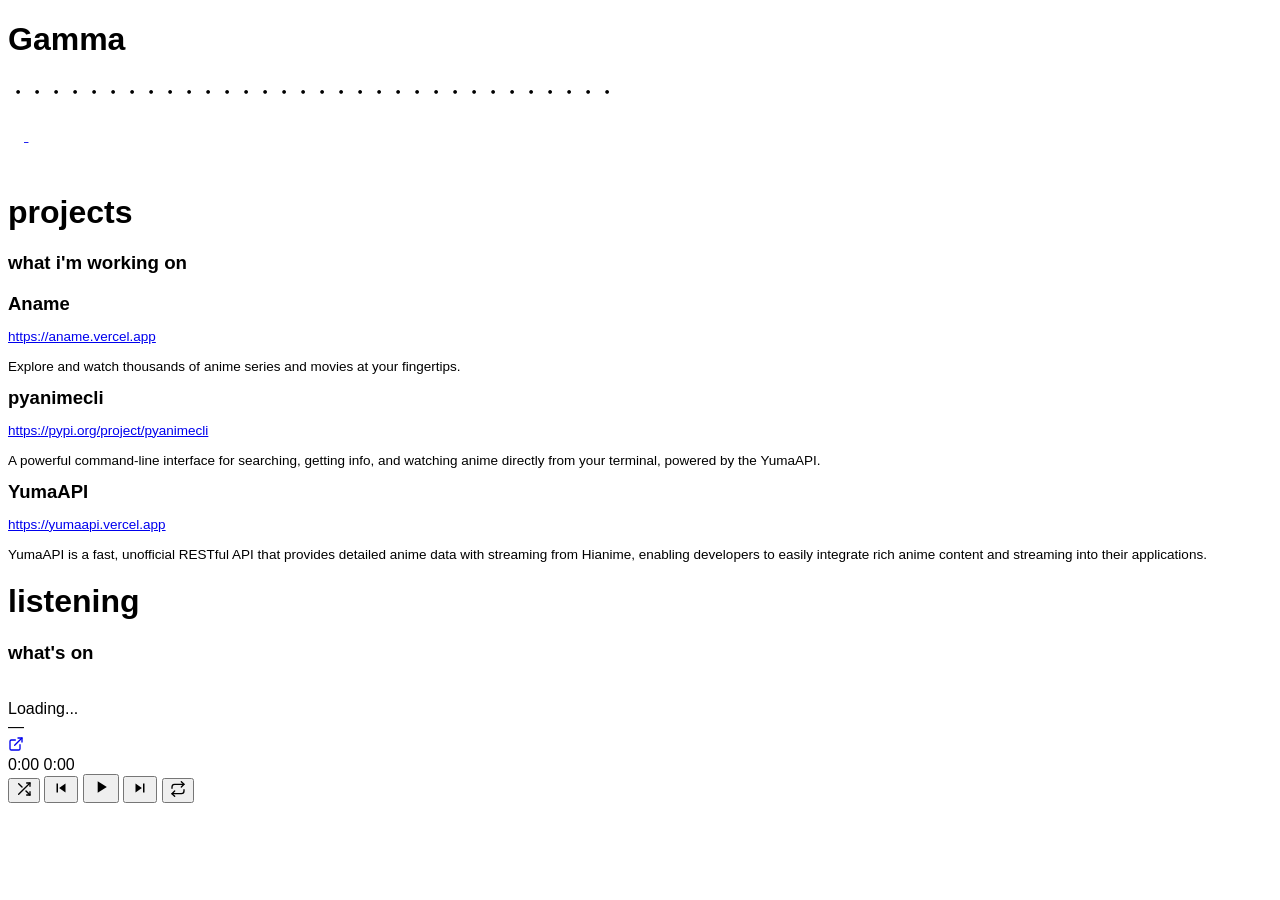
==== index.html @ 7e6e7c55 "Update index.html" ====
<!DOCTYPE html>
<html lang="en">
    <head>
        <meta http-equiv="Content-Type" content="text/html; charset=UTF-8" /> 
        <meta name="viewport" content="width=device-width, initial-scale=1" />
        <link rel="stylesheet" href="styles.css" data-precedence="next" />
        <title>@gamma</title>
        <link rel="icon" href="/favicon.ico" type="image/x-icon">
        <meta name="description" content="dev | gamer" />
        <meta name="author" content="@gamma" />
        <meta property="og:title" content="@gamma" />
        <meta property="og:description" content="dev | gamer" />
        <meta property="og:image" content="https://avatars.githubusercontent.com/u/179041613" />
        <meta property="og:type" content="website" />
        <meta name="twitter:card" content="summary_large_image" />
        <meta name="twitter:title" content="@gamma" />
        <meta name="twitter:description" content="dev | gamer" />
        <meta name="twitter:image" content="https://avatars.githubusercontent.com/u/179041613" />
        <meta name="theme-color" content="#ffffff" />
        <link rel="stylesheet" data-font="satoshi" href="https://api.fontshare.com/v2/css?f[]=satoshi@700,500,300&display=swap" />
        <link rel="preconnect" href="https://googlevideo.com" />
        <link rel="preconnect" href="https://i.ytimg.com" />
        <style data-font="satoshi">
            body,
            * {
                font-family: "Satoshi", sans-serif !important;
            }
            
            canvas { 
                position: fixed !important; 
                top: 0; 
                left: 0; 
                z-index: -1 !important;
                width: 100vw; 
                height: 100vh; 
                pointer-events: none;
            }

            .main-wrapper {
                position: relative;
                z-index: 1;
            }

            #forest { 
                display: none;
            }   
            #buffer-player { position: absolute; top: -9999px; left: -9999px; visibility: hidden; }         

            .presence {
                display: flex;
                flex-wrap: wrap;
                align-items: center;
                gap: 12px;
            }
            
            .presence .usernamecontainer {
                flex: 1;
                min-width: 0;
            }
            
            .presence .usernamecontainer h3 {
                display: flex;
                flex-wrap: wrap;
                align-items: center;
                gap: 6px;
                margin: 0;
                word-break: break-word;
            }
            
            .guild-tag {
                white-space: nowrap;
            }
            
            .presence .activity {
                overflow: hidden;
                white-space: nowrap;
                text-overflow: ellipsis;
                max-width: 100%;
                display: inline-block;
                margin: 4px 0 0 0;
                cursor: help;
            }
            
        </style>
        <link rel="preload" href="bg.jpg" as="image">     
        <script src="rainyday.js"></script>   
        <script type="text/javascript">
            function rainy() {
                var engine = new RainyDay('canvas', 'forest', window.innerWidth, window.innerHeight);
                engine.trail = engine.TRAIL_DROPS;
                engine.gravity = engine.GRAVITY_SIMPLE;
                engine.reflection = engine.REFLECTION_HQ;
                engine.gravity = function(drop) {
                    if (drop.r1 < 2) { clearInterval(drop.intid); return true; }
                    this.context.clearRect(drop.x - drop.r1 - 1, drop.y - drop.r1 - 1, 2 * drop.r1 + 2, 2 * drop.r1 + 2);
                    if (drop.y - drop.r1 > this.glass.height) { clearInterval(drop.intid); return true; }
                    
                    drop.speed = drop.speed ? drop.speed + (0.02 * drop.r1) : 0.5; 
                    
                    drop.y += drop.speed;
                    drop.draw();
                    return false;
                };

                engine.rain([
                    engine.preset(0, 2, 0.5),
                    engine.preset(3, 3, 0.8),
                    engine.preset(5, 8, 1.0)
                ], 60);
            }
        </script>
    </head>
    <body>
    <img id="forest" src="bg.jpg" class="bgimage" style="filter: blur(8px);" crossorigin="anonymous">
    <canvas id="canvas"></canvas>
        <div class="main-wrapper"
            style="
                --presenceUsernameColor: #ffffff;
                --presenceStatusColor: rgba(255, 255, 255, 0.7);
                --presenceContainerBackground: rgba(255, 255, 255, 0.2);
                --presenceContainerBorder: 2px solid rgba(255, 255, 255, 0.1);
                --discordServerMembers: rgba(255, 255, 255, 0.6);
                --secondTabBackground: rgba(255, 255, 255, 0.2);
                --secondTabBorder: 2px solid rgba(255, 255, 255, 0.1);
                --discordMissingIcon: rgba(255, 255, 255, 0.25);
                --modernLayoutSeperator: rgba(255, 255, 255, 0.12);
                --modernLayoutSeperatorBorder: rgba(255, 255, 255, 0.12);
                --discordAvatarBorder: 2px solid rgba(255, 255, 255, 0.15);
                --badgeContainerBackground: rgba(255, 255, 255, 0.2);
                --badgeContainerBorder: 2px solid rgba(255, 255, 255, 0.04);
                --userBadge: 20.5px;
                --textColor: #ffffff;
                --textColorDarker: rgba(255, 255, 255, 0.5);
                --iconColor: #ffffff;
                --backgroundColor: #ffffff;
                --joinStatus: rgba(255, 255, 255, 0.65);
                --audioPlayerBar: rgba(255, 255, 255, 0.35);
                --avatarBorder: 2px solid rgba(255, 255, 255, 0.4);
                --containerColor: rgba(255, 255, 255, 0.13);
                --containerBlur: 3px;
                --containerRadius: 20px;
                --containerWidth: 40rem;
                --containerPadding: 35px 15px;
                --volumeBackgroundcolor: rgba(255, 255, 255, 0.13);
                --volumeBorder: 2px solid rgba(255, 255, 255, 0.117);
                --colorUsernameGlow: 0px 0px 16.5px #ffffff;
                --usernameEffects: url(sparkle_white.gif);
                --buttonBackground: rgba(255, 255, 255, 0.22);
                --buttonBorder: 2px solid rgba(255, 255, 255, 0.12);
                --buttonRadius: 12px;
                --buttonAlign: center;
                --buttonBackgroundHover: rgba(255, 255, 255, 0.32);
                --buttonBorderHover: 2px solid rgba(255, 255, 255, 0.25);
                --buttonUrlColor: rgba(255, 255, 255, 0.65);
                --profileViewsContainerBorder: 2px solid rgba(255, 255, 255, 0.10400000000000001);
                --templatePreviewContainerBackground: rgba(255, 255, 255, 0.4);
                --platformTextColor: rgba(255, 255, 255, 0.4);
                --secondTabWidgetDescription: rgba(255, 255, 255, 0.6);
                --audioIconBackground: rgba(255, 255, 255, 0.2);
                --progessBarFull: rgba(255, 255, 255, 0.3);
                --progessBarPlaying: #ffffff;
                --controlButtonsOther: rgba(255, 255, 255, 0.5);
                --controlButtonPlaying: #ffffff;
                --controlTextColor: rgba(255, 255, 255, 0.7);
                --modernLayoutBottomLeftDivider: rgba(255, 255, 255, 0.14);
            "
        >
            <div class="div1">
                <div class="div2">
                    <div class="div3">
                        <div class="div4 centered">
                            <div class="div5">
                                <div class="topcontainer false">
                                    <h1 class="titlecontainer false">Gamma</h1>
                                    <!-- <h3 class="subtitlecontainer">dev</h3> -->
                                    <h3 class="subtitlecontainer">・・・・・・・・・・・・・・・・・・・・・・・・・・・・・・・・</h3>
                                    <!-- <h3 class="subtitlecontainer">gamer</h3> -->
                                </div>
                                <div class="midboxoutercontainer false">
                                    <div class="midboxinnercontainer">
                                        <div class="presence">
                                            <!--<h1 style="font-weight: 550; font-size: 18.5px; display: flex; align-items: center;">
                                                <svg xmlns="http://www.w3.org/2000/svg" width="18" height="18" viewBox="0 0 24 24" fill="white" stroke="white" stroke-width="2" stroke-linecap="round" stroke-linejoin="round" class="lucide lucide-star-icon lucide-star"><path d="M11.525 2.295a.53.53 0 0 1 .95 0l2.31 4.679a2.123 2.123 0 0 0 1.595 1.16l5.166.756a.53.53 0 0 1 .294.904l-3.736 3.638a2.123 2.123 0 0 0-.611 1.878l.882 5.14a.53.53 0 0 1-.771.56l-4.618-2.428a2.122 2.122 0 0 0-1.973 0L6.396 21.01a.53.53 0 0 1-.77-.56l.881-5.139a2.122 2.122 0 0 0-.611-1.879L2.16 9.795a.53.53 0 0 1 .294-.906l5.165-.755a2.122 2.122 0 0 0 1.597-1.16z"/></svg>
                                                Featured Project</h1>
                                            <h3 style="font-weight: 300; font-size: 13.5px;">
                                                <a rel="noopener noreferer" target="_blank" href="https://github.com/mindcraft-ce/mindcraft-ce">https://github.com/mindcraft-ce/mindcraft-ce</a><br><br>
                                                The open-source platform for crafting intelligent, collaborative agents in Minecraft using Large Language Models.</h3>
                                            </h3>-->
                                        </div>
                                    </div>
                                </div>
                                <div class="mcVunh_b4c509d547ebc284a4d0 false">
                                    <div class="quX2nx_87e32c7ed391a936e81d">
                                        <div class="qytYbN_f868b47b56a17c140676 fwNYeU_41d205e0e5755e844659">
                                            <style>
                                                .fwNYeU_41d205e0e5755e844659 svg {
                                                    color: #ffffff !important;
                                                    filter: drop-shadow(#ffffff 1px 0 7px) !important;
                                                }
                                            </style>
                                            <a target="_blank" rel="noopener noreferer" title="Link to Discord" href="https://discord.com/users/1287361512171634720">
                                                <svg xmlns="http://www.w3.org/2000/svg" id="Discord-Logo" viewBox="0 0 126.644 96" width="1em" height="1em">
                                                    <defs>
                                                        <style>
                                                            .cls-1 {
                                                                fill: #fff;
                                                            }
                                                        </style>
                                                    </defs>
                                                    <path id="Discord-Symbol-White" class="cls-1" d="M81.15,0c-1.2376,2.1973-2.3489,4.4704-3.3591,6.794-9.5975-1.4396-19.3718-1.4396-28.9945,0-.985-2.3236-2.1216-4.5967-3.3591-6.794-9.0166,1.5407-17.8059,4.2431-26.1405,8.0568C2.779,32.5304-1.6914,56.3725.5312,79.8863c9.6732,7.1476,20.5083,12.603,32.0505,16.0884,2.6014-3.4854,4.8998-7.1981,6.8698-11.0623-3.738-1.3891-7.3497-3.1318-10.8098-5.1523.9092-.6567,1.7932-1.3386,2.6519-1.9953,20.281,9.547,43.7696,9.547,64.0758,0,.8587.7072,1.7427,1.3891,2.6519,1.9953-3.4601,2.0457-7.0718,3.7632-10.835,5.1776,1.97,3.8642,4.2683,7.5769,6.8698,11.0623,11.5419-3.4854,22.3769-8.9156,32.0509-16.0631,2.626-27.2771-4.496-50.9172-18.817-71.8548C98.9811,4.2684,90.1918,1.5659,81.1752.0505l-.0252-.0505ZM42.2802,65.4144c-6.2383,0-11.4159-5.6575-11.4159-12.6535s4.9755-12.6788,11.3907-12.6788,11.5169,5.708,11.4159,12.6788c-.101,6.9708-5.026,12.6535-11.3907,12.6535ZM84.3576,65.4144c-6.2637,0-11.3907-5.6575-11.3907-12.6535s4.9755-12.6788,11.3907-12.6788,11.4917,5.708,11.3906,12.6788c-.101,6.9708-5.026,12.6535-11.3906,12.6535Z"></path>
                                                </svg>
                                            </a>
                                            <a target="_blank" rel="noopener noreferer" title="Link to GitHub" href="https://github.com/gammadevv">
                                                <svg xmlns="http://www.w3.org/2000/svg" width="1em" height="1em" viewbox="0 0 100 100">
                                                    <path fill-rule="evenodd" clip-rule="evenodd" d="M48.854 0C21.839 0 0 22 0 49.217c0 21.756 13.993 40.172 33.405 46.69 2.427.49 3.316-1.059 3.316-2.362 0-1.141-.08-5.052-.08-9.127-13.59 2.934-16.42-5.867-16.42-5.867-2.184-5.704-5.42-7.17-5.42-7.17-4.448-3.015.324-3.015.324-3.015 4.934.326 7.523 5.052 7.523 5.052 4.367 7.496 11.404 5.378 14.235 4.074.404-3.178 1.699-5.378 3.074-6.6-10.839-1.141-22.243-5.378-22.243-24.283 0-5.378 1.94-9.778 5.014-13.2-.485-1.222-2.184-6.275.486-13.038 0 0 4.125-1.304 13.426 5.052a46.97 46.97 0 0 1 12.214-1.63c4.125 0 8.33.571 12.213 1.63 9.302-6.356 13.427-5.052 13.427-5.052 2.67 6.763.97 11.816.485 13.038 3.155 3.422 5.015 7.822 5.015 13.2 0 18.905-11.404 23.06-22.324 24.283 1.78 1.548 3.316 4.481 3.316 9.126 0 6.6-.08 11.897-.08 13.526 0 1.304.89 2.853 3.316 2.364 19.412-6.52 33.405-24.935 33.405-46.691C97.707 22 75.788 0 48.854 0z" fill="#fff"/>
                                                </svg>
                                            </a>
                                        </div>
                                    </div>
                                </div>
                            </div>
                            <!--<div class="xZw2Vb_599d5ef2ae281840bef2 false" style="bottom: 12px; left: 15px;">
                                <span style="font-weight: 550; font-size: 14px;">
                                    <svg xmlns="http://www.w3.org/2000/svg" width="1em" height="1em" viewBox="0 0 24 24">
                                        <path
                                            fill="currentColor"
                                            d="M12 9a3 3 0 0 0-3 3a3 3 0 0 0 3 3a3 3 0 0 0 3-3a3 3 0 0 0-3-3m0 8a5 5 0 0 1-5-5a5 5 0 0 1 5-5a5 5 0 0 1 5 5a5 5 0 0 1-5 5m0-12.5C7 4.5 2.73 7.61 1 12c1.73 4.39 6 7.5 11 7.5s9.27-3.11 11-7.5c-1.73-4.39-6-7.5-11-7.5"
                                        ></path>
                                    </svg>
                                    673k
                                </span>
                            </div>-->
                        </div>

                        <div class="div4" id="projects-outerdiv" style="padding-top: 0;">
                            <div class="div5">
                                <svg id="scroll-arrow" xmlns="http://www.w3.org/2000/svg" style="opacity: 0; transition: opacity 0.3s ease;" width="24" height="24" viewBox="0 0 24 24" fill="none" stroke="white" stroke-width="2" stroke-linecap="round" stroke-linejoin="round" class="lucide lucide-chevron-down-icon lucide-chevron-down"><path d="m6 9 6 6 6-6"/></svg>
                                <div class="topcontainer false">
                                    <h1 class="titlecontainer false" id="projects">projects</h1>
                                    <h3 class="subtitlecontainer" id="wiwo">what i'm working on</h3>
                                </div>
                                <div class="midboxoutercontainer">
                                    <div class="midboxinnercontainer">
                                        <div class="midbox">
                                            <h1 style="font-weight: 550; font-size: 18.5px;">Aname</h1>
                                            <h3 style="font-weight: 300; font-size: 13.5px;">
                                                <a rel="noopener noreferer" target="_blank" href="https://aname.vercel.app/">
                                                    https://aname.vercel.app
                                                </a><br><br>
                                                Explore and watch thousands of anime series and movies at your fingertips.
                                            </h3>
                                        </div>
                                    </div>
                                </div>
                                <div class="midboxoutercontainer">
                                    <div class="midboxinnercontainer">
                                        <div class="midbox">
                                            <h1 style="font-weight: 550; font-size: 18.5px;">pyanimecli</h1>
                                            <h3 style="font-weight: 300; font-size: 13.5px;">
                                                <a rel="noopener noreferer" target="_blank" href="https://pypi.org/project/pyanimecli">
                                                    https://pypi.org/project/pyanimecli
                                                </a><br><br>
                                                A powerful command-line interface for searching, getting info, and watching anime directly from your terminal, powered by the YumaAPI.
                                            </h3>
                                        </div>
                                    </div>
                                </div>
                                <div class="midboxoutercontainer">
                                    <div class="midboxinnercontainer">
                                        <div class="midbox">
                                            <h1 style="font-weight: 550; font-size: 18.5px;">YumaAPI</h1>
                                            <h3 style="font-weight: 300; font-size: 13.5px;">
                                                <a rel="noopener noreferer" target="_blank" href="https://yumaapi.vercel.app/">
                                                    https://yumaapi.vercel.app
                                                </a><br><br>
                                                YumaAPI is a fast, unofficial RESTful API that provides detailed anime data with streaming from Hianime, enabling developers to easily integrate rich anime content and streaming into their applications.
                                            </h3>
                                        </div>
                                    </div>
                                </div>
                            </div>
                        </div>

                        <div class="yt-hidden" id="yt-container">
                            <div id="yt-player"></div>
                            <div id="buffer-player"></div>
                        </div>

                        <div class="div4">
                            <div class="div5">
                                <div class="topcontainer">
                                    <h1 class="titlecontainer">listening</h1>
                                    <h3 class="subtitlecontainer">what's on</h3>
                                </div>
                                <div class="player-card">
                                    <div class="player-header">
                                        <div class="player-thumb" id="player-thumb">
                                            <img id="player-thumb-img" src="" alt="" loading="eager" crossorigin="anonymous">
                                        </div>
                                        <div class="player-info">
                                            <div class="player-title" id="player-title">Loading...</div>
                                            <div class="player-artist" id="player-artist">—</div>
                                        </div>
                                        <a class="player-open-btn" id="player-open-btn" href="#" target="_blank" rel="noopener noreferrer" title="Open on YouTube">
                                            <svg xmlns="http://www.w3.org/2000/svg" width="16" height="16" viewBox="0 0 24 24" fill="none" stroke="currentColor" stroke-width="2" stroke-linecap="round" stroke-linejoin="round"><path d="M18 13v6a2 2 0 0 1-2 2H5a2 2 0 0 1-2-2V8a2 2 0 0 1 2-2h6"/><polyline points="15 3 21 3 21 9"/><line x1="10" y1="14" x2="21" y2="3"/></svg>
                                        </a>
                                    </div>

                                    <div class="player-progress-wrap" id="progress-wrap">
                                        <div class="player-progress-bg">
                                            <div class="player-progress-fill" id="progress-fill"></div>
                                        </div>
                                        <div class="player-time-row">
                                            <span id="time-current">0:00</span>
                                            <span id="time-total">0:00</span>
                                        </div>
                                    </div>

                                    <div class="player-controls">
                                        <button class="ctrl-btn" id="btn-shuffle" title="Shuffle">
                                            <svg xmlns="http://www.w3.org/2000/svg" width="16" height="16" viewBox="0 0 24 24" fill="none" stroke="currentColor" stroke-width="2" stroke-linecap="round" stroke-linejoin="round"><polyline points="16 3 21 3 21 8"/><line x1="4" y1="20" x2="21" y2="3"/><polyline points="21 16 21 21 16 21"/><line x1="15" y1="15" x2="21" y2="21"/><line x1="4" y1="4" x2="9" y2="9"/></svg>
                                        </button>
                                        <button class="ctrl-btn" id="btn-prev" title="Previous">
                                            <svg xmlns="http://www.w3.org/2000/svg" width="18" height="18" viewBox="0 0 24 24" fill="currentColor"><path d="M6 6h2v12H6zm3.5 6 8.5 6V6z"/></svg>
                                        </button>
                                        <button class="ctrl-btn ctrl-btn--play" id="btn-play" title="Play">
                                            <svg id="icon-play" xmlns="http://www.w3.org/2000/svg" width="20" height="20" viewBox="0 0 24 24" fill="currentColor"><path d="M8 5v14l11-7z"/></svg>
                                            <svg id="icon-pause" xmlns="http://www.w3.org/2000/svg" width="20" height="20" viewBox="0 0 24 24" fill="currentColor" style="display:none;"><path d="M6 19h4V5H6zm8-14v14h4V5h-4z"/></svg>
                                        </button>
                                        <button class="ctrl-btn" id="btn-next" title="Next">
                                            <svg xmlns="http://www.w3.org/2000/svg" width="18" height="18" viewBox="0 0 24 24" fill="currentColor"><path d="M6 18l8.5-6L6 6v12zM16 6v12h2V6h-2z"/></svg>
                                        </button>
                                        <button class="ctrl-btn" id="btn-repeat" title="Repeat">
                                            <svg xmlns="http://www.w3.org/2000/svg" width="16" height="16" viewBox="0 0 24 24" fill="none" stroke="currentColor" stroke-width="2" stroke-linecap="round" stroke-linejoin="round"><polyline points="17 1 21 5 17 9"/><path d="M3 11V9a4 4 0 0 1 4-4h14"/><polyline points="7 23 3 19 7 15"/><path d="M21 13v2a4 4 0 0 1-4 4H3"/></svg>
                                        </button>
                                    </div>
                                </div>
                            </div>
                        </div>
                    </div>
                </div>
            </div>
        </div>
        <script>
            const projectsOuterDiv = document.getElementById("projects-outerdiv");
            const indicator = document.getElementById("scroll-arrow");
            const nextSection = document.getElementById("wiwo");
            const updateVisibility = () => {
                if (isVisible(nextSection)) {
                    indicator.style.opacity = "0";
                    indicator.style.pointerEvents = "none";
                } else {
                    indicator.style.opacity = "1";
                    indicator.style.pointerEvents = "auto";
                }
            }

            window.addEventListener("scroll", updateVisibility);

            function isVisible(el) {
                const rect = el.getBoundingClientRect();
                return (
                    rect.top < window.innerHeight &&
                    rect.bottom > 0
                );
            }

            updateVisibility();

            function buildNameplate(user) {
                if (!user.collectibles || !user.collectibles.nameplate) return '';
                const asset = user.collectibles.nameplate.asset;
                const base = "https://cdn.discordapp.com/assets/collectibles/";
                return `
                    <div class="nameplate-wrapper">
                        <img src="${base}${asset}static.png" class="nameplate-static">
                        <video class="nameplate-animated" loop muted playsinline autoplay>
                            <source src="${base}${asset}asset.webm" type="video/webm">
                        </video>
                    </div>`;
            }

            async function updateDiscord( userId = "1287361512171634720" ) {
                const presence = document.querySelector(".presence");
                const res = await fetch(`https://api.lanyard.rest/v1/users/${userId}`);
                const data = (await res.json()).data;
                const user = data.discord_user;
                console.log(data);
                const UserFlags = {
                    STAFF: 1 << 0,
                    PARTNER: 1 << 1,
                    HYPESQUAD: 1 << 2,
                    BUG_HUNTER_LEVEL_1: 1 << 3,
                    HYPESQUAD_ONLINE_HOUSE_1: 1 << 6,
                    HYPESQUAD_ONLINE_HOUSE_2: 1 << 7,
                    HYPESQUAD_ONLINE_HOUSE_3: 1 << 8,
                    PREMIUM_EARLY_SUPPORTER: 1 << 9,
                    TEAM_PSEUDO_USER: 1 << 10,
                    BUG_HUNTER_LEVEL_2: 1 << 14,
                    VERIFIED_BOT: 1 << 16,
                    VERIFIED_DEVELOPER: 1 << 17,
                    CERTIFIED_MODERATOR: 1 << 18,
                    BOT_HTTP_INTERACTIONS: 1 << 19,
                    ACTIVE_DEVELOPER: 1 << 22,
                };

                function convertIntToFlags(public_flags) {
                    const flags = [];
                    for (const flagName in UserFlags) {
                        const flagValue = UserFlags[flagName];
                        if ((public_flags & flagValue) === flagValue) {
                        flags.push(flagName);
                        }
                    }
                    return flags;
                }
                const statusMap = {
                    idle: 'https://cdn3.emoji.gg/emojis/11458-idle.png',
                    dnd: 'https://cdn3.emoji.gg/emojis/58419-do-not-disturb.png',
                    online: 'https://cdn3.emoji.gg/emojis/11458-online.png',
                    offline: 'https://cdn3.emoji.gg/emojis/54394-offline.png',
                }
                console.log(convertIntToFlags(user.public_flags))
                let nameplateHtml = '';
                if (user.collectibles && user.collectibles.nameplate) {
                    const assetPath = user.collectibles.nameplate.asset;
                    const baseUrl = "https://cdn.discordapp.com/assets/collectibles/";
                    nameplateHtml = `
                        <div class="presence-nameplate">
                            <video class="nameplate-video" loop muted playsinline autoplay>
                                <source src="${baseUrl}${assetPath}asset.webm" type="video/webm">
                            </video>
                        </div>
                    `;
                }
                presence.innerHTML = `
                ${nameplateHtml}
                <div class="pfp">
                    <img src="https://cdn.discordapp.com/avatars/${user.id}/${user.avatar}" class="pfp">
                    <img class="status-icon" src="${statusMap[data.discord_status]}">
                    ${user.avatar_decoration_data != null
                    ? `<img class="avatar-deco" src="https://cdn.discordapp.com/avatar-decoration-presets/${user.avatar_decoration_data.asset}.png">`
                    : ''}
                </div>
                <div class="usernamecontainer">
                    <h3>
                        ${user.display_name}
                        ${user.primary_guild !== null
                        ? `<div class="guild-tag">
                            <img src="https://cdn.discordapp.com/guild-tag-badges/${user.primary_guild.identity_guild_id}/${user.primary_guild.badge}?size=16">
                            ${user.primary_guild.tag}
                        </div>`
                        : ''}
                    </h3>
                    ${data.activities && data.activities.length > 0 
                    ? `<h4 class="activity">${data.activities[0]?.emoji ? (data.activities[0].emoji.id ? `<img src="https://cdn.discordapp.com/emojis/${data.activities[0].emoji.id}.webp?size=22" style="width:18px;height:18px;vertical-align:middle;">` : data.activities[0].emoji.name) : ''} ${data.activities[0].state}</h4>`
                    : ''} 
                </div>
                `;

                const activityEl = presence.querySelector('.activity');
                if (activityEl) {
                    activityEl.setAttribute('title', activityEl.textContent.trim());
                }
                
                const vid = presence.querySelector(".nameplate-video");
                if (vid) {
                    vid.pause(); 

                    presence.onmouseenter = () => vid.play();
                    presence.onmouseleave = () => vid.pause();
                }
            }

            window.addEventListener("DOMContentLoaded", async () => {
                await updateDiscord();
                setInterval(updateDiscord, 15000);

                const bgImg = document.getElementById('forest');
                if (bgImg.complete) {
                    rainy();
                } else {
                    bgImg.onload = rainy;
                }

                if (!isVisible(projectsOuterDiv)) {
                    const centerBox = document.querySelector(".centered");
                    const el = document.createElement("p");
                    el.innerText = "Scroll down!";
                    el.style.color = 'white';
                    centerBox.insertAdjacentElement('afterend', el);
                    const mb = window.getComputedStyle(centerBox).marginBottom;
                    centerBox.style.marginBottom = '0';
                    el.style.marginBottom = mb;
                }
            });
        </script>
    </body>
    <script>
    (function() {
        const PLAYLIST_ID = "PLrR0UWVc3H18LKwx_IC4zTlZKK2qzJu0Z";

        const THUMB_QUALITIES = ['mqdefault', 'hqdefault', 'sddefault', 'default'];

        let isPlaying = false;
        let isShuffle = false;
        let repeatMode = 0;
        let ytPlayer = null;
        let progressInterval = null;
        let thumbRetryTimeout = null;
        let bufferPlayer = null;

        (function() {
            const tag = document.createElement('script');
            tag.src = "https://www.youtube.com/iframe_api";
            document.head.appendChild(tag);
        })();

        window.onYouTubeIframeAPIReady = function() {
            ytPlayer = new YT.Player('yt-player', {
                height: '1', width: '1',
                playerVars: {
                    listType: 'playlist',
                    list: PLAYLIST_ID,
                    autoplay: 0,
                    controls: 0,
                    playsinline: 1,
                },
                events: {
                    onReady: onReady,
                    onStateChange: onStateChange,
                    onError: function() { goNext(); }
                }
            });

            bufferPlayer = new YT.Player('buffer-player', {
                height: '1', width: '1',
                playerVars: { controls: 0, autoplay: 0, mute: 1 },
                events: {
                    onReady: function(e) { e.target.mute(); }
                }
            });
        };

        function onReady() {
            ytPlayer.setVolume(100);
            updateTrackInfo();
            startProgressLoop();
        }

        function onStateChange(e) {
            if (e.data === YT.PlayerState.PLAYING) {
                setPlayUI(true);
                updateTrackInfo();

                if (bufferPlayer && typeof bufferPlayer.loadVideoById === 'function') {
                    const playlist = ytPlayer.getPlaylist();
                    const index = ytPlayer.getPlaylistIndex();
                    const nextIndex = (index + 1) % playlist.length; 
                    const nextId = playlist[nextIndex];

                    if (nextId) {
                        bufferPlayer.loadVideoById({videoId: nextId}); 
                        bufferPlayer.mute(); 
                    }
                }

            } else if (e.data === YT.PlayerState.PAUSED) {
                setPlayUI(false);
            } else if (e.data === YT.PlayerState.ENDED) {
                if (repeatMode === 2) { ytPlayer.playVideo(); }
                else { goNext(); }
            }
        }

        function setThumbnail(videoId) {
            if (!videoId) return;

            const img = document.getElementById('player-thumb-img');
            let tried = 0;

            function tryNext() {
                if (tried >= THUMB_QUALITIES.length) {
                    img.src = '';
                    return;
                }
                const url = `https://i.ytimg.com/vi/${videoId}/${THUMB_QUALITIES[tried]}.jpg`;
                tried++;

                const test = new Image();
                test.crossOrigin = 'anonymous';
                test.onload = function() {
                    if (test.width === 120 && test.height === 90) {
                        tryNext();
                    } else {
                        img.src = url;
                    }
                };
                test.onerror = function() { tryNext(); };
                test.src = url;
            }

            tryNext();
        }

        function setPlayUI(playing) {
            isPlaying = playing;
            document.getElementById('icon-play').style.display = playing ? 'none' : 'block';
            document.getElementById('icon-pause').style.display = playing ? 'block' : 'none';
        }

        function formatTime(s) {
            s = Math.floor(s || 0);
            const m = Math.floor(s / 60);
            const sec = s % 60;
            return m + ':' + (sec < 10 ? '0' : '') + sec;
        }

        function updateTrackInfo() {
            if (!ytPlayer || typeof ytPlayer.getVideoData !== 'function') return;
            const data = ytPlayer.getVideoData();
            const videoId = data.video_id || '';
            const title = data.title || 'Unknown';
            const artist = data.author || '—';

            document.getElementById('player-title').textContent = title;
            document.getElementById('player-artist').textContent = artist;
            document.getElementById('player-open-btn').href = `https://www.youtube.com/watch?v=${videoId}&list=${PLAYLIST_ID}`;

            setThumbnail(videoId);
        }

        function startProgressLoop() {
            if (progressInterval) clearInterval(progressInterval);
            progressInterval = setInterval(function() {
                if (!ytPlayer || typeof ytPlayer.getCurrentTime !== 'function') return;
                const cur = ytPlayer.getCurrentTime();
                const dur = ytPlayer.getDuration();
                if (dur > 0) {
                    document.getElementById('progress-fill').style.width = ((cur / dur) * 100) + '%';
                    document.getElementById('time-current').textContent = formatTime(cur);
                    document.getElementById('time-total').textContent = formatTime(dur);
                }
            }, 500);
        }

        function goNext() {
            if (ytPlayer) { ytPlayer.nextVideo(); }
        }
        function goPrev() {
            if (ytPlayer) { ytPlayer.previousVideo(); }
        }

        document.getElementById('btn-play').addEventListener('click', function() {
            if (!ytPlayer) return;
            isPlaying ? ytPlayer.pauseVideo() : ytPlayer.playVideo();
        });

        document.getElementById('btn-next').addEventListener('click', goNext);
        document.getElementById('btn-prev').addEventListener('click', goPrev);

        document.getElementById('btn-shuffle').addEventListener('click', function() {
            isShuffle = !isShuffle;
            this.classList.toggle('active', isShuffle);
            if (ytPlayer && ytPlayer.setShuffle) ytPlayer.setShuffle(isShuffle);
        });

        document.getElementById('btn-repeat').addEventListener('click', function() {
            repeatMode = (repeatMode + 1) % 3;
            this.classList.toggle('active', repeatMode > 0);
            if (ytPlayer && ytPlayer.setLoop) ytPlayer.setLoop(repeatMode === 1);
        });

        document.getElementById('progress-wrap').addEventListener('click', function(e) {
            if (!ytPlayer || typeof ytPlayer.getDuration !== 'function') return;
            const bg = this.querySelector('.player-progress-bg');
            const rect = bg.getBoundingClientRect();
            const pct = Math.max(0, Math.min(1, (e.clientX - rect.left) / rect.width));
            const dur = ytPlayer.getDuration();
            if (dur > 0) ytPlayer.seekTo(pct * dur, true);
        });

    })();
    </script>
</html>
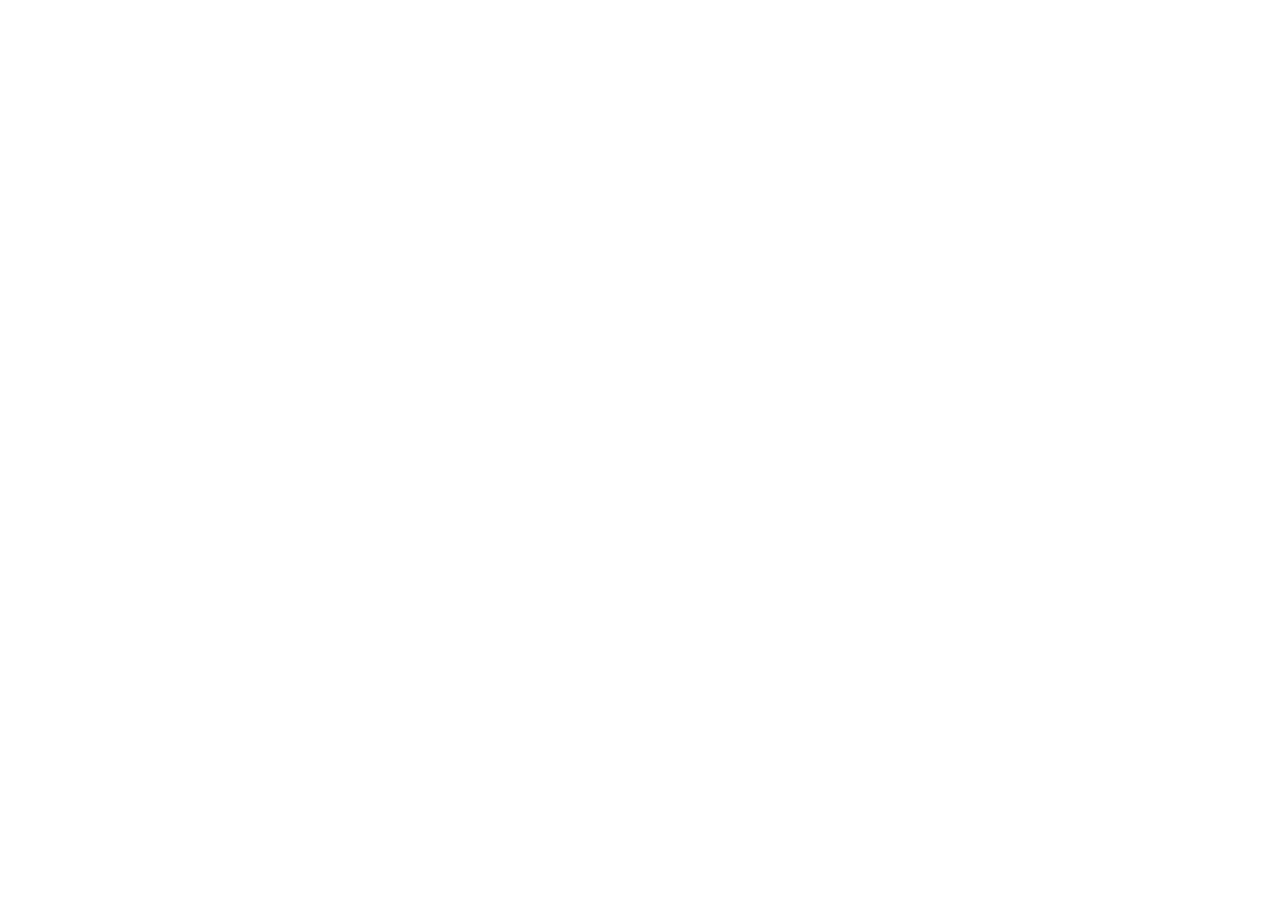
==== commit fa36ffef: "Add HTML file for redirection to Wayship link" ====
--- a/index.html
+++ b/index.html
@@ -1,685 +1,21 @@
-<!DOCTYPE html>
-<html lang="en">
-    <head>
-        <meta http-equiv="Content-Type" content="text/html; charset=UTF-8" /> 
-        <meta name="viewport" content="width=device-width, initial-scale=1" />
-        <link rel="stylesheet" href="styles.css" data-precedence="next" />
-        <title>@gamma</title>
-        <link rel="icon" href="/favicon.ico" type="image/x-icon">
-        <meta name="description" content="dev | gamer" />
-        <meta name="author" content="@gamma" />
-        <meta property="og:title" content="@gamma" />
-        <meta property="og:description" content="dev | gamer" />
-        <meta property="og:image" content="https://avatars.githubusercontent.com/u/179041613" />
-        <meta property="og:type" content="website" />
-        <meta name="twitter:card" content="summary_large_image" />
-        <meta name="twitter:title" content="@gamma" />
-        <meta name="twitter:description" content="dev | gamer" />
-        <meta name="twitter:image" content="https://avatars.githubusercontent.com/u/179041613" />
-        <meta name="theme-color" content="#ffffff" />
-        <link rel="stylesheet" data-font="satoshi" href="https://api.fontshare.com/v2/css?f[]=satoshi@700,500,300&display=swap" />
-        <link rel="preconnect" href="https://googlevideo.com" />
-        <link rel="preconnect" href="https://i.ytimg.com" />
-        <style data-font="satoshi">
-            body,
-            * {
-                font-family: "Satoshi", sans-serif !important;
-            }
-            
-            canvas { 
-                position: fixed !important; 
-                top: 0; 
-                left: 0; 
-                z-index: -1 !important;
-                width: 100vw; 
-                height: 100vh; 
-                pointer-events: none;
-            }
-
-            .main-wrapper {
-                position: relative;
-                z-index: 1;
-            }
-
-            #forest { 
-                display: none;
-            }   
-            #buffer-player { position: absolute; top: -9999px; left: -9999px; visibility: hidden; }         
-
-            .presence {
-                display: flex;
-                flex-wrap: wrap;
-                align-items: center;
-                gap: 12px;
-            }
-            
-            .presence .usernamecontainer {
-                flex: 1;
-                min-width: 0;
-            }
-            
-            .presence .usernamecontainer h3 {
-                display: flex;
-                flex-wrap: wrap;
-                align-items: center;
-                gap: 6px;
-                margin: 0;
-                word-break: break-word;
-            }
-            
-            .guild-tag {
-                white-space: nowrap;
-            }
-            
-            .presence .activity {
-                overflow: hidden;
-                white-space: nowrap;
-                text-overflow: ellipsis;
-                max-width: 100%;
-                display: inline-block;
-                margin: 4px 0 0 0;
-                cursor: help;
-            }
-            
-        </style>
-        <link rel="preload" href="bg.jpg" as="image">     
-        <script src="rainyday.js"></script>   
-        <script type="text/javascript">
-            function rainy() {
-                var engine = new RainyDay('canvas', 'forest', window.innerWidth, window.innerHeight);
-                engine.trail = engine.TRAIL_DROPS;
-                engine.gravity = engine.GRAVITY_SIMPLE;
-                engine.reflection = engine.REFLECTION_HQ;
-                engine.gravity = function(drop) {
-                    if (drop.r1 < 2) { clearInterval(drop.intid); return true; }
-                    this.context.clearRect(drop.x - drop.r1 - 1, drop.y - drop.r1 - 1, 2 * drop.r1 + 2, 2 * drop.r1 + 2);
-                    if (drop.y - drop.r1 > this.glass.height) { clearInterval(drop.intid); return true; }
-                    
-                    drop.speed = drop.speed ? drop.speed + (0.02 * drop.r1) : 0.5; 
-                    
-                    drop.y += drop.speed;
-                    drop.draw();
-                    return false;
-                };
-
-                engine.rain([
-                    engine.preset(0, 2, 0.5),
-                    engine.preset(3, 3, 0.8),
-                    engine.preset(5, 8, 1.0)
-                ], 60);
-            }
-        </script>
-    </head>
-    <body>
-    <img id="forest" src="bg.jpg" class="bgimage" style="filter: blur(8px);" crossorigin="anonymous">
-    <canvas id="canvas"></canvas>
-        <div class="main-wrapper"
-            style="
-                --presenceUsernameColor: #ffffff;
-                --presenceStatusColor: rgba(255, 255, 255, 0.7);
-                --presenceContainerBackground: rgba(255, 255, 255, 0.2);
-                --presenceContainerBorder: 2px solid rgba(255, 255, 255, 0.1);
-                --discordServerMembers: rgba(255, 255, 255, 0.6);
-                --secondTabBackground: rgba(255, 255, 255, 0.2);
-                --secondTabBorder: 2px solid rgba(255, 255, 255, 0.1);
-                --discordMissingIcon: rgba(255, 255, 255, 0.25);
-                --modernLayoutSeperator: rgba(255, 255, 255, 0.12);
-                --modernLayoutSeperatorBorder: rgba(255, 255, 255, 0.12);
-                --discordAvatarBorder: 2px solid rgba(255, 255, 255, 0.15);
-                --badgeContainerBackground: rgba(255, 255, 255, 0.2);
-                --badgeContainerBorder: 2px solid rgba(255, 255, 255, 0.04);
-                --userBadge: 20.5px;
-                --textColor: #ffffff;
-                --textColorDarker: rgba(255, 255, 255, 0.5);
-                --iconColor: #ffffff;
-                --backgroundColor: #ffffff;
-                --joinStatus: rgba(255, 255, 255, 0.65);
-                --audioPlayerBar: rgba(255, 255, 255, 0.35);
-                --avatarBorder: 2px solid rgba(255, 255, 255, 0.4);
-                --containerColor: rgba(255, 255, 255, 0.13);
-                --containerBlur: 3px;
-                --containerRadius: 20px;
-                --containerWidth: 40rem;
-                --containerPadding: 35px 15px;
-                --volumeBackgroundcolor: rgba(255, 255, 255, 0.13);
-                --volumeBorder: 2px solid rgba(255, 255, 255, 0.117);
-                --colorUsernameGlow: 0px 0px 16.5px #ffffff;
-                --usernameEffects: url(sparkle_white.gif);
-                --buttonBackground: rgba(255, 255, 255, 0.22);
-                --buttonBorder: 2px solid rgba(255, 255, 255, 0.12);
-                --buttonRadius: 12px;
-                --buttonAlign: center;
-                --buttonBackgroundHover: rgba(255, 255, 255, 0.32);
-                --buttonBorderHover: 2px solid rgba(255, 255, 255, 0.25);
-                --buttonUrlColor: rgba(255, 255, 255, 0.65);
-                --profileViewsContainerBorder: 2px solid rgba(255, 255, 255, 0.10400000000000001);
-                --templatePreviewContainerBackground: rgba(255, 255, 255, 0.4);
-                --platformTextColor: rgba(255, 255, 255, 0.4);
-                --secondTabWidgetDescription: rgba(255, 255, 255, 0.6);
-                --audioIconBackground: rgba(255, 255, 255, 0.2);
-                --progessBarFull: rgba(255, 255, 255, 0.3);
-                --progessBarPlaying: #ffffff;
-                --controlButtonsOther: rgba(255, 255, 255, 0.5);
-                --controlButtonPlaying: #ffffff;
-                --controlTextColor: rgba(255, 255, 255, 0.7);
-                --modernLayoutBottomLeftDivider: rgba(255, 255, 255, 0.14);
-            "
-        >
-            <div class="div1">
-                <div class="div2">
-                    <div class="div3">
-                        <div class="div4 centered">
-                            <div class="div5">
-                                <div class="topcontainer false">
-                                    <h1 class="titlecontainer false">Gamma</h1>
-                                    <!-- <h3 class="subtitlecontainer">dev</h3> -->
-                                    <h3 class="subtitlecontainer">・・・・・・・・・・・・・・・・・・・・・・・・・・・・・・・・</h3>
-                                    <!-- <h3 class="subtitlecontainer">gamer</h3> -->
-                                </div>
-                                <div class="midboxoutercontainer false">
-                                    <div class="midboxinnercontainer">
-                                        <div class="presence">
-                                            <!--<h1 style="font-weight: 550; font-size: 18.5px; display: flex; align-items: center;">
-                                                <svg xmlns="http://www.w3.org/2000/svg" width="18" height="18" viewBox="0 0 24 24" fill="white" stroke="white" stroke-width="2" stroke-linecap="round" stroke-linejoin="round" class="lucide lucide-star-icon lucide-star"><path d="M11.525 2.295a.53.53 0 0 1 .95 0l2.31 4.679a2.123 2.123 0 0 0 1.595 1.16l5.166.756a.53.53 0 0 1 .294.904l-3.736 3.638a2.123 2.123 0 0 0-.611 1.878l.882 5.14a.53.53 0 0 1-.771.56l-4.618-2.428a2.122 2.122 0 0 0-1.973 0L6.396 21.01a.53.53 0 0 1-.77-.56l.881-5.139a2.122 2.122 0 0 0-.611-1.879L2.16 9.795a.53.53 0 0 1 .294-.906l5.165-.755a2.122 2.122 0 0 0 1.597-1.16z"/></svg>
-                                                Featured Project</h1>
-                                            <h3 style="font-weight: 300; font-size: 13.5px;">
-                                                <a rel="noopener noreferer" target="_blank" href="https://github.com/mindcraft-ce/mindcraft-ce">https://github.com/mindcraft-ce/mindcraft-ce</a><br><br>
-                                                The open-source platform for crafting intelligent, collaborative agents in Minecraft using Large Language Models.</h3>
-                                            </h3>-->
-                                        </div>
-                                    </div>
-                                </div>
-                                <div class="mcVunh_b4c509d547ebc284a4d0 false">
-                                    <div class="quX2nx_87e32c7ed391a936e81d">
-                                        <div class="qytYbN_f868b47b56a17c140676 fwNYeU_41d205e0e5755e844659">
-                                            <style>
-                                                .fwNYeU_41d205e0e5755e844659 svg {
-                                                    color: #ffffff !important;
-                                                    filter: drop-shadow(#ffffff 1px 0 7px) !important;
-                                                }
-                                            </style>
-                                            <a target="_blank" rel="noopener noreferer" title="Link to Discord" href="https://discord.com/users/1287361512171634720">
-                                                <svg xmlns="http://www.w3.org/2000/svg" id="Discord-Logo" viewBox="0 0 126.644 96" width="1em" height="1em">
-                                                    <defs>
-                                                        <style>
-                                                            .cls-1 {
-                                                                fill: #fff;
-                                                            }
-                                                        </style>
-                                                    </defs>
-                                                    <path id="Discord-Symbol-White" class="cls-1" d="M81.15,0c-1.2376,2.1973-2.3489,4.4704-3.3591,6.794-9.5975-1.4396-19.3718-1.4396-28.9945,0-.985-2.3236-2.1216-4.5967-3.3591-6.794-9.0166,1.5407-17.8059,4.2431-26.1405,8.0568C2.779,32.5304-1.6914,56.3725.5312,79.8863c9.6732,7.1476,20.5083,12.603,32.0505,16.0884,2.6014-3.4854,4.8998-7.1981,6.8698-11.0623-3.738-1.3891-7.3497-3.1318-10.8098-5.1523.9092-.6567,1.7932-1.3386,2.6519-1.9953,20.281,9.547,43.7696,9.547,64.0758,0,.8587.7072,1.7427,1.3891,2.6519,1.9953-3.4601,2.0457-7.0718,3.7632-10.835,5.1776,1.97,3.8642,4.2683,7.5769,6.8698,11.0623,11.5419-3.4854,22.3769-8.9156,32.0509-16.0631,2.626-27.2771-4.496-50.9172-18.817-71.8548C98.9811,4.2684,90.1918,1.5659,81.1752.0505l-.0252-.0505ZM42.2802,65.4144c-6.2383,0-11.4159-5.6575-11.4159-12.6535s4.9755-12.6788,11.3907-12.6788,11.5169,5.708,11.4159,12.6788c-.101,6.9708-5.026,12.6535-11.3907,12.6535ZM84.3576,65.4144c-6.2637,0-11.3907-5.6575-11.3907-12.6535s4.9755-12.6788,11.3907-12.6788,11.4917,5.708,11.3906,12.6788c-.101,6.9708-5.026,12.6535-11.3906,12.6535Z"></path>
-                                                </svg>
-                                            </a>
-                                            <a target="_blank" rel="noopener noreferer" title="Link to GitHub" href="https://github.com/gammadevv">
-                                                <svg xmlns="http://www.w3.org/2000/svg" width="1em" height="1em" viewbox="0 0 100 100">
-                                                    <path fill-rule="evenodd" clip-rule="evenodd" d="M48.854 0C21.839 0 0 22 0 49.217c0 21.756 13.993 40.172 33.405 46.69 2.427.49 3.316-1.059 3.316-2.362 0-1.141-.08-5.052-.08-9.127-13.59 2.934-16.42-5.867-16.42-5.867-2.184-5.704-5.42-7.17-5.42-7.17-4.448-3.015.324-3.015.324-3.015 4.934.326 7.523 5.052 7.523 5.052 4.367 7.496 11.404 5.378 14.235 4.074.404-3.178 1.699-5.378 3.074-6.6-10.839-1.141-22.243-5.378-22.243-24.283 0-5.378 1.94-9.778 5.014-13.2-.485-1.222-2.184-6.275.486-13.038 0 0 4.125-1.304 13.426 5.052a46.97 46.97 0 0 1 12.214-1.63c4.125 0 8.33.571 12.213 1.63 9.302-6.356 13.427-5.052 13.427-5.052 2.67 6.763.97 11.816.485 13.038 3.155 3.422 5.015 7.822 5.015 13.2 0 18.905-11.404 23.06-22.324 24.283 1.78 1.548 3.316 4.481 3.316 9.126 0 6.6-.08 11.897-.08 13.526 0 1.304.89 2.853 3.316 2.364 19.412-6.52 33.405-24.935 33.405-46.691C97.707 22 75.788 0 48.854 0z" fill="#fff"/>
-                                                </svg>
-                                            </a>
-                                        </div>
-                                    </div>
-                                </div>
-                            </div>
-                            <!--<div class="xZw2Vb_599d5ef2ae281840bef2 false" style="bottom: 12px; left: 15px;">
-                                <span style="font-weight: 550; font-size: 14px;">
-                                    <svg xmlns="http://www.w3.org/2000/svg" width="1em" height="1em" viewBox="0 0 24 24">
-                                        <path
-                                            fill="currentColor"
-                                            d="M12 9a3 3 0 0 0-3 3a3 3 0 0 0 3 3a3 3 0 0 0 3-3a3 3 0 0 0-3-3m0 8a5 5 0 0 1-5-5a5 5 0 0 1 5-5a5 5 0 0 1 5 5a5 5 0 0 1-5 5m0-12.5C7 4.5 2.73 7.61 1 12c1.73 4.39 6 7.5 11 7.5s9.27-3.11 11-7.5c-1.73-4.39-6-7.5-11-7.5"
-                                        ></path>
-                                    </svg>
-                                    673k
-                                </span>
-                            </div>-->
-                        </div>
-
-                        <div class="div4" id="projects-outerdiv" style="padding-top: 0;">
-                            <div class="div5">
-                                <svg id="scroll-arrow" xmlns="http://www.w3.org/2000/svg" style="opacity: 0; transition: opacity 0.3s ease;" width="24" height="24" viewBox="0 0 24 24" fill="none" stroke="white" stroke-width="2" stroke-linecap="round" stroke-linejoin="round" class="lucide lucide-chevron-down-icon lucide-chevron-down"><path d="m6 9 6 6 6-6"/></svg>
-                                <div class="topcontainer false">
-                                    <h1 class="titlecontainer false" id="projects">projects</h1>
-                                    <h3 class="subtitlecontainer" id="wiwo">what i'm working on</h3>
-                                </div>
-                                <div class="midboxoutercontainer">
-                                    <div class="midboxinnercontainer">
-                                        <div class="midbox">
-                                            <h1 style="font-weight: 550; font-size: 18.5px;">Aname</h1>
-                                            <h3 style="font-weight: 300; font-size: 13.5px;">
-                                                <a rel="noopener noreferer" target="_blank" href="https://aname.vercel.app/">
-                                                    https://aname.vercel.app
-                                                </a><br><br>
-                                                Explore and watch thousands of anime series and movies at your fingertips.
-                                            </h3>
-                                        </div>
-                                    </div>
-                                </div>
-                                <div class="midboxoutercontainer">
-                                    <div class="midboxinnercontainer">
-                                        <div class="midbox">
-                                            <h1 style="font-weight: 550; font-size: 18.5px;">pyanimecli</h1>
-                                            <h3 style="font-weight: 300; font-size: 13.5px;">
-                                                <a rel="noopener noreferer" target="_blank" href="https://pypi.org/project/pyanimecli">
-                                                    https://pypi.org/project/pyanimecli
-                                                </a><br><br>
-                                                A powerful command-line interface for searching, getting info, and watching anime directly from your terminal, powered by the YumaAPI.
-                                            </h3>
-                                        </div>
-                                    </div>
-                                </div>
-                                <div class="midboxoutercontainer">
-                                    <div class="midboxinnercontainer">
-                                        <div class="midbox">
-                                            <h1 style="font-weight: 550; font-size: 18.5px;">YumaAPI</h1>
-                                            <h3 style="font-weight: 300; font-size: 13.5px;">
-                                                <a rel="noopener noreferer" target="_blank" href="https://yumaapi.vercel.app/">
-                                                    https://yumaapi.vercel.app
-                                                </a><br><br>
-                                                YumaAPI is a fast, unofficial RESTful API that provides detailed anime data with streaming from Hianime, enabling developers to easily integrate rich anime content and streaming into their applications.
-                                            </h3>
-                                        </div>
-                                    </div>
-                                </div>
-                            </div>
-                        </div>
-
-                        <div class="yt-hidden" id="yt-container">
-                            <div id="yt-player"></div>
-                            <div id="buffer-player"></div>
-                        </div>
-
-                        <div class="div4">
-                            <div class="div5">
-                                <div class="topcontainer">
-                                    <h1 class="titlecontainer">listening</h1>
-                                    <h3 class="subtitlecontainer">what's on</h3>
-                                </div>
-                                <div class="player-card">
-                                    <div class="player-header">
-                                        <div class="player-thumb" id="player-thumb">
-                                            <img id="player-thumb-img" src="" alt="" loading="eager" crossorigin="anonymous">
-                                        </div>
-                                        <div class="player-info">
-                                            <div class="player-title" id="player-title">Loading...</div>
-                                            <div class="player-artist" id="player-artist">—</div>
-                                        </div>
-                                        <a class="player-open-btn" id="player-open-btn" href="#" target="_blank" rel="noopener noreferrer" title="Open on YouTube">
-                                            <svg xmlns="http://www.w3.org/2000/svg" width="16" height="16" viewBox="0 0 24 24" fill="none" stroke="currentColor" stroke-width="2" stroke-linecap="round" stroke-linejoin="round"><path d="M18 13v6a2 2 0 0 1-2 2H5a2 2 0 0 1-2-2V8a2 2 0 0 1 2-2h6"/><polyline points="15 3 21 3 21 9"/><line x1="10" y1="14" x2="21" y2="3"/></svg>
-                                        </a>
-                                    </div>
-
-                                    <div class="player-progress-wrap" id="progress-wrap">
-                                        <div class="player-progress-bg">
-                                            <div class="player-progress-fill" id="progress-fill"></div>
-                                        </div>
-                                        <div class="player-time-row">
-                                            <span id="time-current">0:00</span>
-                                            <span id="time-total">0:00</span>
-                                        </div>
-                                    </div>
-
-                                    <div class="player-controls">
-                                        <button class="ctrl-btn" id="btn-shuffle" title="Shuffle">
-                                            <svg xmlns="http://www.w3.org/2000/svg" width="16" height="16" viewBox="0 0 24 24" fill="none" stroke="currentColor" stroke-width="2" stroke-linecap="round" stroke-linejoin="round"><polyline points="16 3 21 3 21 8"/><line x1="4" y1="20" x2="21" y2="3"/><polyline points="21 16 21 21 16 21"/><line x1="15" y1="15" x2="21" y2="21"/><line x1="4" y1="4" x2="9" y2="9"/></svg>
-                                        </button>
-                                        <button class="ctrl-btn" id="btn-prev" title="Previous">
-                                            <svg xmlns="http://www.w3.org/2000/svg" width="18" height="18" viewBox="0 0 24 24" fill="currentColor"><path d="M6 6h2v12H6zm3.5 6 8.5 6V6z"/></svg>
-                                        </button>
-                                        <button class="ctrl-btn ctrl-btn--play" id="btn-play" title="Play">
-                                            <svg id="icon-play" xmlns="http://www.w3.org/2000/svg" width="20" height="20" viewBox="0 0 24 24" fill="currentColor"><path d="M8 5v14l11-7z"/></svg>
-                                            <svg id="icon-pause" xmlns="http://www.w3.org/2000/svg" width="20" height="20" viewBox="0 0 24 24" fill="currentColor" style="display:none;"><path d="M6 19h4V5H6zm8-14v14h4V5h-4z"/></svg>
-                                        </button>
-                                        <button class="ctrl-btn" id="btn-next" title="Next">
-                                            <svg xmlns="http://www.w3.org/2000/svg" width="18" height="18" viewBox="0 0 24 24" fill="currentColor"><path d="M6 18l8.5-6L6 6v12zM16 6v12h2V6h-2z"/></svg>
-                                        </button>
-                                        <button class="ctrl-btn" id="btn-repeat" title="Repeat">
-                                            <svg xmlns="http://www.w3.org/2000/svg" width="16" height="16" viewBox="0 0 24 24" fill="none" stroke="currentColor" stroke-width="2" stroke-linecap="round" stroke-linejoin="round"><polyline points="17 1 21 5 17 9"/><path d="M3 11V9a4 4 0 0 1 4-4h14"/><polyline points="7 23 3 19 7 15"/><path d="M21 13v2a4 4 0 0 1-4 4H3"/></svg>
-                                        </button>
-                                    </div>
-                                </div>
-                            </div>
-                        </div>
-                    </div>
-                </div>
-            </div>
-        </div>
-        <script>
-            const projectsOuterDiv = document.getElementById("projects-outerdiv");
-            const indicator = document.getElementById("scroll-arrow");
-            const nextSection = document.getElementById("wiwo");
-            const updateVisibility = () => {
-                if (isVisible(nextSection)) {
-                    indicator.style.opacity = "0";
-                    indicator.style.pointerEvents = "none";
-                } else {
-                    indicator.style.opacity = "1";
-                    indicator.style.pointerEvents = "auto";
-                }
-            }
-
-            window.addEventListener("scroll", updateVisibility);
-
-            function isVisible(el) {
-                const rect = el.getBoundingClientRect();
-                return (
-                    rect.top < window.innerHeight &&
-                    rect.bottom > 0
-                );
-            }
-
-            updateVisibility();
-
-            function buildNameplate(user) {
-                if (!user.collectibles || !user.collectibles.nameplate) return '';
-                const asset = user.collectibles.nameplate.asset;
-                const base = "https://cdn.discordapp.com/assets/collectibles/";
-                return `
-                    <div class="nameplate-wrapper">
-                        <img src="${base}${asset}static.png" class="nameplate-static">
-                        <video class="nameplate-animated" loop muted playsinline autoplay>
-                            <source src="${base}${asset}asset.webm" type="video/webm">
-                        </video>
-                    </div>`;
-            }
-
-            async function updateDiscord( userId = "1287361512171634720" ) {
-                const presence = document.querySelector(".presence");
-                const res = await fetch(`https://api.lanyard.rest/v1/users/${userId}`);
-                const data = (await res.json()).data;
-                const user = data.discord_user;
-                console.log(data);
-                const UserFlags = {
-                    STAFF: 1 << 0,
-                    PARTNER: 1 << 1,
-                    HYPESQUAD: 1 << 2,
-                    BUG_HUNTER_LEVEL_1: 1 << 3,
-                    HYPESQUAD_ONLINE_HOUSE_1: 1 << 6,
-                    HYPESQUAD_ONLINE_HOUSE_2: 1 << 7,
-                    HYPESQUAD_ONLINE_HOUSE_3: 1 << 8,
-                    PREMIUM_EARLY_SUPPORTER: 1 << 9,
-                    TEAM_PSEUDO_USER: 1 << 10,
-                    BUG_HUNTER_LEVEL_2: 1 << 14,
-                    VERIFIED_BOT: 1 << 16,
-                    VERIFIED_DEVELOPER: 1 << 17,
-                    CERTIFIED_MODERATOR: 1 << 18,
-                    BOT_HTTP_INTERACTIONS: 1 << 19,
-                    ACTIVE_DEVELOPER: 1 << 22,
-                };
-
-                function convertIntToFlags(public_flags) {
-                    const flags = [];
-                    for (const flagName in UserFlags) {
-                        const flagValue = UserFlags[flagName];
-                        if ((public_flags & flagValue) === flagValue) {
-                        flags.push(flagName);
-                        }
-                    }
-                    return flags;
-                }
-                const statusMap = {
-                    idle: 'https://cdn3.emoji.gg/emojis/11458-idle.png',
-                    dnd: 'https://cdn3.emoji.gg/emojis/58419-do-not-disturb.png',
-                    online: 'https://cdn3.emoji.gg/emojis/11458-online.png',
-                    offline: 'https://cdn3.emoji.gg/emojis/54394-offline.png',
-                }
-                console.log(convertIntToFlags(user.public_flags))
-                let nameplateHtml = '';
-                if (user.collectibles && user.collectibles.nameplate) {
-                    const assetPath = user.collectibles.nameplate.asset;
-                    const baseUrl = "https://cdn.discordapp.com/assets/collectibles/";
-                    nameplateHtml = `
-                        <div class="presence-nameplate">
-                            <video class="nameplate-video" loop muted playsinline autoplay>
-                                <source src="${baseUrl}${assetPath}asset.webm" type="video/webm">
-                            </video>
-                        </div>
-                    `;
-                }
-                presence.innerHTML = `
-                ${nameplateHtml}
-                <div class="pfp">
-                    <img src="https://cdn.discordapp.com/avatars/${user.id}/${user.avatar}" class="pfp">
-                    <img class="status-icon" src="${statusMap[data.discord_status]}">
-                    ${user.avatar_decoration_data != null
-                    ? `<img class="avatar-deco" src="https://cdn.discordapp.com/avatar-decoration-presets/${user.avatar_decoration_data.asset}.png">`
-                    : ''}
-                </div>
-                <div class="usernamecontainer">
-                    <h3>
-                        ${user.display_name}
-                        ${user.primary_guild !== null
-                        ? `<div class="guild-tag">
-                            <img src="https://cdn.discordapp.com/guild-tag-badges/${user.primary_guild.identity_guild_id}/${user.primary_guild.badge}?size=16">
-                            ${user.primary_guild.tag}
-                        </div>`
-                        : ''}
-                    </h3>
-                    ${data.activities && data.activities.length > 0 
-                    ? `<h4 class="activity">${data.activities[0]?.emoji ? (data.activities[0].emoji.id ? `<img src="https://cdn.discordapp.com/emojis/${data.activities[0].emoji.id}.webp?size=22" style="width:18px;height:18px;vertical-align:middle;">` : data.activities[0].emoji.name) : ''} ${data.activities[0].state}</h4>`
-                    : ''} 
-                </div>
-                `;
-
-                const activityEl = presence.querySelector('.activity');
-                if (activityEl) {
-                    activityEl.setAttribute('title', activityEl.textContent.trim());
-                }
-                
-                const vid = presence.querySelector(".nameplate-video");
-                if (vid) {
-                    vid.pause(); 
-
-                    presence.onmouseenter = () => vid.play();
-                    presence.onmouseleave = () => vid.pause();
-                }
-            }
-
-            window.addEventListener("DOMContentLoaded", async () => {
-                await updateDiscord();
-                setInterval(updateDiscord, 15000);
-
-                const bgImg = document.getElementById('forest');
-                if (bgImg.complete) {
-                    rainy();
-                } else {
-                    bgImg.onload = rainy;
-                }
-
-                if (!isVisible(projectsOuterDiv)) {
-                    const centerBox = document.querySelector(".centered");
-                    const el = document.createElement("p");
-                    el.innerText = "Scroll down!";
-                    el.style.color = 'white';
-                    centerBox.insertAdjacentElement('afterend', el);
-                    const mb = window.getComputedStyle(centerBox).marginBottom;
-                    centerBox.style.marginBottom = '0';
-                    el.style.marginBottom = mb;
-                }
-            });
-        </script>
-    </body>
-    <script>
-    (function() {
-        const PLAYLIST_ID = "PLrR0UWVc3H18LKwx_IC4zTlZKK2qzJu0Z";
-
-        const THUMB_QUALITIES = ['mqdefault', 'hqdefault', 'sddefault', 'default'];
-
-        let isPlaying = false;
-        let isShuffle = false;
-        let repeatMode = 0;
-        let ytPlayer = null;
-        let progressInterval = null;
-        let thumbRetryTimeout = null;
-        let bufferPlayer = null;
-
-        (function() {
-            const tag = document.createElement('script');
-            tag.src = "https://www.youtube.com/iframe_api";
-            document.head.appendChild(tag);
-        })();
-
-        window.onYouTubeIframeAPIReady = function() {
-            ytPlayer = new YT.Player('yt-player', {
-                height: '1', width: '1',
-                playerVars: {
-                    listType: 'playlist',
-                    list: PLAYLIST_ID,
-                    autoplay: 0,
-                    controls: 0,
-                    playsinline: 1,
-                },
-                events: {
-                    onReady: onReady,
-                    onStateChange: onStateChange,
-                    onError: function() { goNext(); }
-                }
-            });
-
-            bufferPlayer = new YT.Player('buffer-player', {
-                height: '1', width: '1',
-                playerVars: { controls: 0, autoplay: 0, mute: 1 },
-                events: {
-                    onReady: function(e) { e.target.mute(); }
-                }
-            });
-        };
-
-        function onReady() {
-            ytPlayer.setVolume(100);
-            updateTrackInfo();
-            startProgressLoop();
-        }
-
-        function onStateChange(e) {
-            if (e.data === YT.PlayerState.PLAYING) {
-                setPlayUI(true);
-                updateTrackInfo();
-
-                if (bufferPlayer && typeof bufferPlayer.loadVideoById === 'function') {
-                    const playlist = ytPlayer.getPlaylist();
-                    const index = ytPlayer.getPlaylistIndex();
-                    const nextIndex = (index + 1) % playlist.length; 
-                    const nextId = playlist[nextIndex];
-
-                    if (nextId) {
-                        bufferPlayer.loadVideoById({videoId: nextId}); 
-                        bufferPlayer.mute(); 
-                    }
-                }
-
-            } else if (e.data === YT.PlayerState.PAUSED) {
-                setPlayUI(false);
-            } else if (e.data === YT.PlayerState.ENDED) {
-                if (repeatMode === 2) { ytPlayer.playVideo(); }
-                else { goNext(); }
-            }
-        }
-
-        function setThumbnail(videoId) {
-            if (!videoId) return;
-
-            const img = document.getElementById('player-thumb-img');
-            let tried = 0;
-
-            function tryNext() {
-                if (tried >= THUMB_QUALITIES.length) {
-                    img.src = '';
-                    return;
-                }
-                const url = `https://i.ytimg.com/vi/${videoId}/${THUMB_QUALITIES[tried]}.jpg`;
-                tried++;
-
-                const test = new Image();
-                test.crossOrigin = 'anonymous';
-                test.onload = function() {
-                    if (test.width === 120 && test.height === 90) {
-                        tryNext();
-                    } else {
-                        img.src = url;
-                    }
-                };
-                test.onerror = function() { tryNext(); };
-                test.src = url;
-            }
-
-            tryNext();
-        }
-
-        function setPlayUI(playing) {
-            isPlaying = playing;
-            document.getElementById('icon-play').style.display = playing ? 'none' : 'block';
-            document.getElementById('icon-pause').style.display = playing ? 'block' : 'none';
-        }
-
-        function formatTime(s) {
-            s = Math.floor(s || 0);
-            const m = Math.floor(s / 60);
-            const sec = s % 60;
-            return m + ':' + (sec < 10 ? '0' : '') + sec;
-        }
-
-        function updateTrackInfo() {
-            if (!ytPlayer || typeof ytPlayer.getVideoData !== 'function') return;
-            const data = ytPlayer.getVideoData();
-            const videoId = data.video_id || '';
-            const title = data.title || 'Unknown';
-            const artist = data.author || '—';
-
-            document.getElementById('player-title').textContent = title;
-            document.getElementById('player-artist').textContent = artist;
-            document.getElementById('player-open-btn').href = `https://www.youtube.com/watch?v=${videoId}&list=${PLAYLIST_ID}`;
-
-            setThumbnail(videoId);
-        }
-
-        function startProgressLoop() {
-            if (progressInterval) clearInterval(progressInterval);
-            progressInterval = setInterval(function() {
-                if (!ytPlayer || typeof ytPlayer.getCurrentTime !== 'function') return;
-                const cur = ytPlayer.getCurrentTime();
-                const dur = ytPlayer.getDuration();
-                if (dur > 0) {
-                    document.getElementById('progress-fill').style.width = ((cur / dur) * 100) + '%';
-                    document.getElementById('time-current').textContent = formatTime(cur);
-                    document.getElementById('time-total').textContent = formatTime(dur);
-                }
-            }, 500);
-        }
-
-        function goNext() {
-            if (ytPlayer) { ytPlayer.nextVideo(); }
-        }
-        function goPrev() {
-            if (ytPlayer) { ytPlayer.previousVideo(); }
-        }
-
-        document.getElementById('btn-play').addEventListener('click', function() {
-            if (!ytPlayer) return;
-            isPlaying ? ytPlayer.pauseVideo() : ytPlayer.playVideo();
-        });
-
-        document.getElementById('btn-next').addEventListener('click', goNext);
-        document.getElementById('btn-prev').addEventListener('click', goPrev);
-
-        document.getElementById('btn-shuffle').addEventListener('click', function() {
-            isShuffle = !isShuffle;
-            this.classList.toggle('active', isShuffle);
-            if (ytPlayer && ytPlayer.setShuffle) ytPlayer.setShuffle(isShuffle);
-        });
-
-        document.getElementById('btn-repeat').addEventListener('click', function() {
-            repeatMode = (repeatMode + 1) % 3;
-            this.classList.toggle('active', repeatMode > 0);
-            if (ytPlayer && ytPlayer.setLoop) ytPlayer.setLoop(repeatMode === 1);
-        });
-
-        document.getElementById('progress-wrap').addEventListener('click', function(e) {
-            if (!ytPlayer || typeof ytPlayer.getDuration !== 'function') return;
-            const bg = this.querySelector('.player-progress-bg');
-            const rect = bg.getBoundingClientRect();
-            const pct = Math.max(0, Math.min(1, (e.clientX - rect.left) / rect.width));
-            const dur = ytPlayer.getDuration();
-            if (dur > 0) ytPlayer.seekTo(pct * dur, true);
-        });
-
-    })();
-    </script>
-</html>
+<!DOCTYPE html>
+<html lang="en">
+<head>
+    <meta charset="UTF-8">
+    <meta name="viewport" content="width=device-width, initial-scale=1.0">
+
+    <title>Redirecting...</title>
+
+    <script>
+        window.location.replace(
+            "https://gamma.wayship.link" +
+            window.location.pathname +
+            window.location.search +
+            window.location.hash
+        );
+    </script>
+</head>
+<body>
+    <p>Redirecting to <a href="https://gamma.wayship.link">gamma.wayship.link</a>...</p>
+</body>
+</html>
